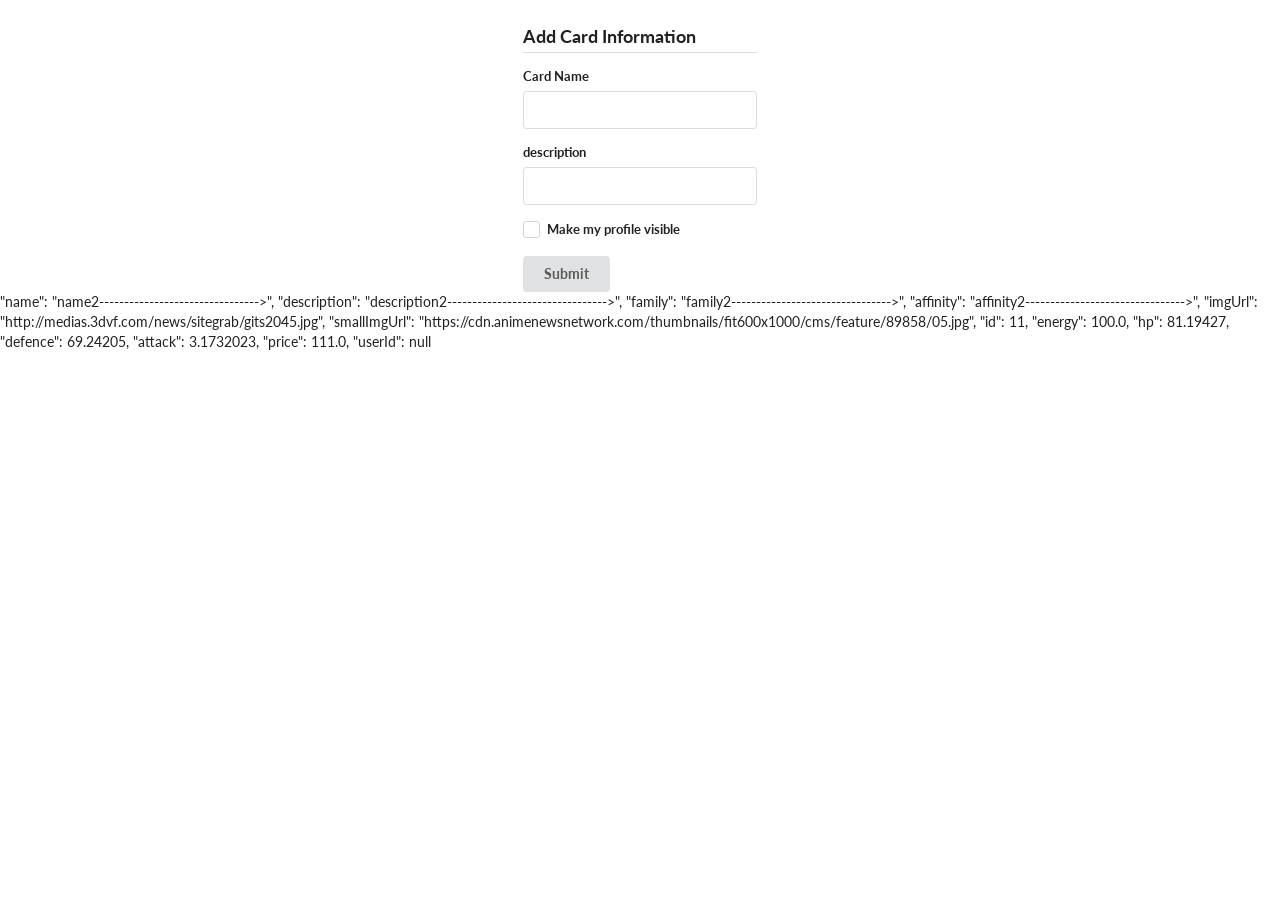
==== asi1-visual/atelierI/add-Card.html @ c1281dd5 "add other thing important" ====
<!DOCTYPE html>
<html>
    <head>
        <!-- Standard Meta -->
        <meta charset="utf-8" />
        <meta http-equiv="X-UA-Compatible" content="IE=edge,chrome=1" />
        <meta name="viewport" content="width=device-width, initial-scale=1.0, maximum-scale=1.0">

        <!-- Site Properties -->
        <title>Grid Example - Semantic</title>

        <link rel="stylesheet" type="text/css" href="../lib/Semantic-UI-CSS-master/semantic.min.css">
        <link rel="stylesheet" type="text/css" href="css/custom.css">

    </head>

    <body>

        <div class="ui five column grid">
            <div class="row"></div>
            <div class="column"></div>
            <div class="column"></div>
            <div class="column">

                <form class="ui form" action="./addData" method="">

                    <h3 class="ui dividing header">Add Card Information</h3>

                    <div class="field">
                        <label>Card Name</label>
                        <input type="text" name="name" >
                    </div>

                    <div class="field">
                        <label>description</label>
                        <input type="text" name="description">
                    </div>

                    <div class="field">
                        <div class="ui checkbox field">
                            <input type="checkbox" name="pvisible">
                            <label>Make my profile visible</label>
                        </div>
                    </div>
                    <button class="ui button" type="submit" >Submit</button>

                </form>
            </div>
        </div>

        "name": "name2-------------------------------->",
        "description": "description2-------------------------------->",
        "family": "family2-------------------------------->",
        "affinity": "affinity2-------------------------------->",
        "imgUrl": "http://medias.3dvf.com/news/sitegrab/gits2045.jpg",
        "smallImgUrl": "https://cdn.animenewsnetwork.com/thumbnails/fit600x1000/cms/feature/89858/05.jpg",
        "id": 11,
        "energy": 100.0,
        "hp": 81.19427,
        "defence": 69.24205,
        "attack": 3.1732023,
        "price": 111.0,
        "userId": null

    </body>
</html>
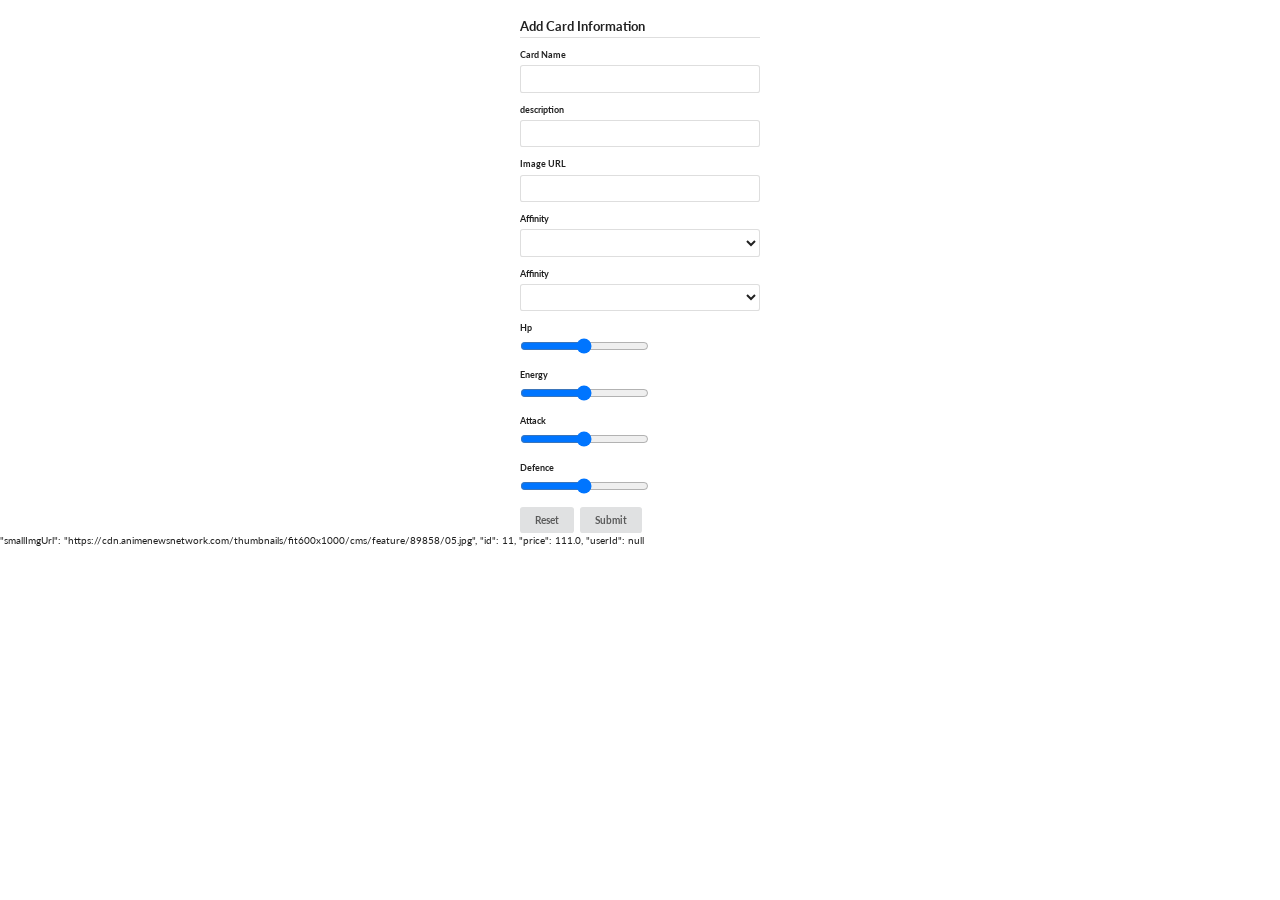
==== commit 089a2cde: "add card" ====
--- a/asi1-visual/atelierI/add-Card.html
+++ b/asi1-visual/atelierI/add-Card.html
@@ -37,28 +37,58 @@
                     </div>
 
                     <div class="field">
-                        <div class="ui checkbox field">
-                            <input type="checkbox" name="pvisible">
-                            <label>Make my profile visible</label>
-                        </div>
+                        <label>Image URL</label>
+                        <input type="text" name="imgUrl">
                     </div>
+
+                    <div class="field">
+                        <label>Affinity</label>
+                        <select name="affinity"> </select>
+                    </div>
+
+                    <div class="field">
+                        <label>Affinity</label>
+                        <select name="affinity"> </select>
+                    </div>
+
+                    <div class="field">
+                        <label>Hp</label>
+                        <input type="range" name="hp" min="1" max ="100" value="50"> 
+                    </div>
+
+                    <div class="field">
+                        <label>Energy</label>
+                        <input type="range" name="energy" min="1" max ="100" value="50"> 
+                    </div>
+
+                    <div class="field">
+                        <label>Attack</label>
+                        <input type="range" name="attack" min="1" max ="100" value="50"> 
+                    </div>
+
+                    <div class="field">
+                        <label>Defence</label>
+                        <input type="range" name="defence" min="1" max ="100" value="50"> 
+                    </div>
+
+
+
+
+
+
+
+
+                    <button class="ui button" type="reset" >Reset</button>
+                    
                     <button class="ui button" type="submit" >Submit</button>
 
                 </form>
             </div>
         </div>
 
-        "name": "name2-------------------------------->",
-        "description": "description2-------------------------------->",
-        "family": "family2-------------------------------->",
-        "affinity": "affinity2-------------------------------->",
-        "imgUrl": "http://medias.3dvf.com/news/sitegrab/gits2045.jpg",
+  
         "smallImgUrl": "https://cdn.animenewsnetwork.com/thumbnails/fit600x1000/cms/feature/89858/05.jpg",
         "id": 11,
-        "energy": 100.0,
-        "hp": 81.19427,
-        "defence": 69.24205,
-        "attack": 3.1732023,
         "price": 111.0,
         "userId": null
 
--- a/asi1-visual/atelierI/css/custom.css
+++ b/asi1-visual/atelierI/css/custom.css
@@ -0,0 +1,28 @@
+html{
+    font-size: 10px
+}
+
+body{
+    font-size: 10px
+}
+
+.imageCard{
+    height: 100px;
+}
+
+.limitText{
+    text-overflow:ellipsis;
+}
+
+.ui.messageLight{
+    background: #ffffff;
+    padding: 1em 1.5em;
+    line-height: 1.4285em;
+    border-radius: .28571429rem;
+    -webkit-box-shadow: 0 0 0 1px rgba(252, 252, 252, 0.22) inset, 0 0 0 0 transparent;
+    box-shadow: 0 0 0 1px rgba(252, 252, 252, 0.22) inset, 0 0 0 0 transparent;
+}
+
+.overflowHiden{
+    overflow:  auto;
+}
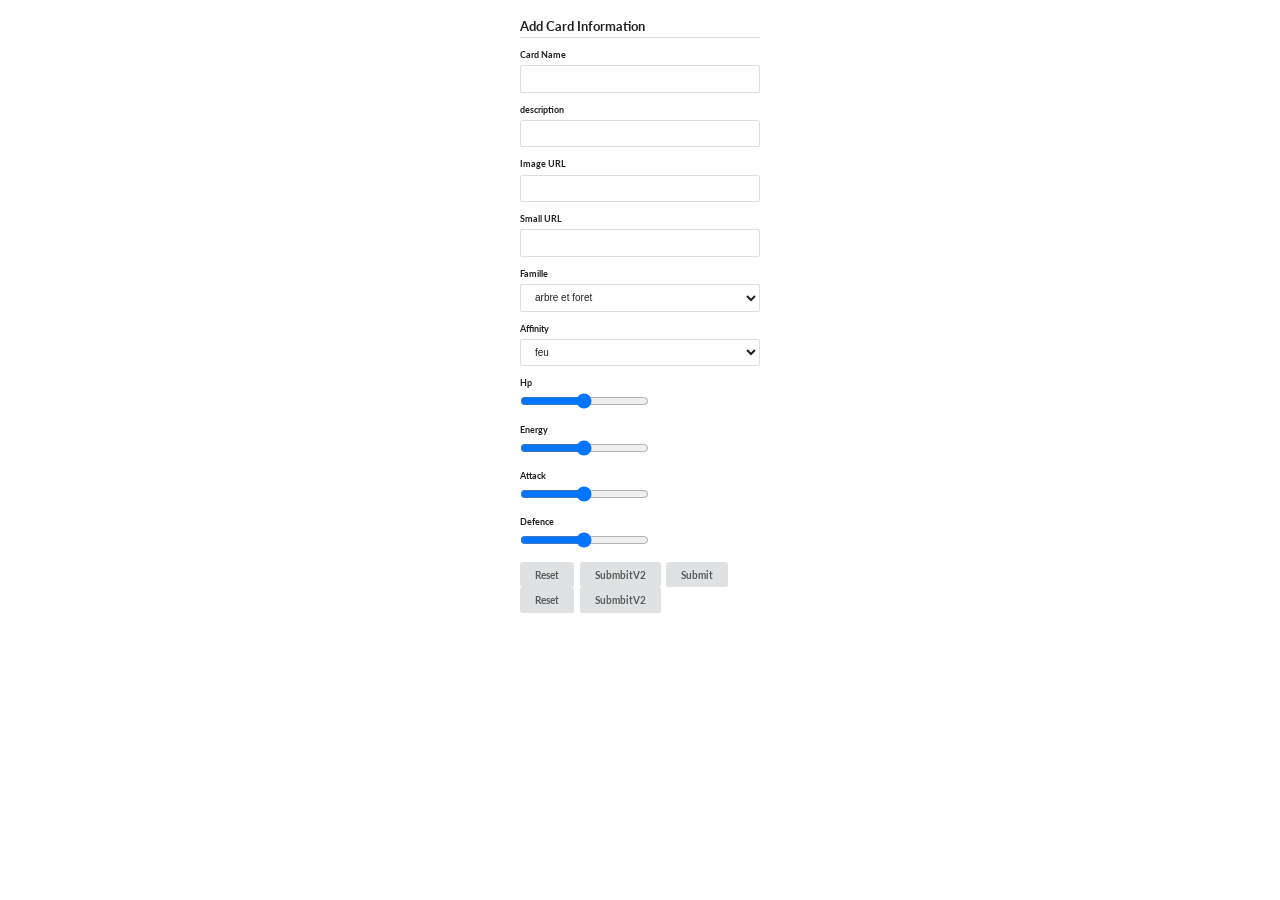
==== commit 3270d36e: "pushc sc1" ====
--- a/asi1-visual/atelierI/add-Card.html
+++ b/asi1-visual/atelierI/add-Card.html
@@ -12,6 +12,8 @@
         <link rel="stylesheet" type="text/css" href="../lib/Semantic-UI-CSS-master/semantic.min.css">
         <link rel="stylesheet" type="text/css" href="css/custom.css">
 
+        <script src="js/addCard.js"></script>
+
     </head>
 
     <body>
@@ -22,10 +24,12 @@
             <div class="column"></div>
             <div class="column">
 
-                <form class="ui form" action="./addData" method="">
+                <h3 class="ui dividing header">Add Card Information</h3>
 
-                    <h3 class="ui dividing header">Add Card Information</h3>
 
+                <form id="formAddCard" class="ui form" action="https://asi2-backend-market.herokuapp.com/card" method="POST">
+
+                 
                     <div class="field">
                         <label>Card Name</label>
                         <input type="text" name="name" >
@@ -33,7 +37,7 @@
 
                     <div class="field">
                         <label>description</label>
-                        <input type="text" name="description">
+                        <input type="text" name="description" >
                     </div>
 
                     <div class="field">
@@ -42,13 +46,28 @@
                     </div>
 
                     <div class="field">
-                        <label>Affinity</label>
-                        <select name="affinity"> </select>
+                        <label>Small URL</label>
+                        <input type="text" name="smallImgUrl">
+                    </div>
+
+                    <div class="field">
+                        <label>Famille</label>
+                        <select name="famille"> 
+                            <option value="arbre et foret">arbre et foret</option>
+                            <option value="coding machine">coding machine</option>
+                            <option value="truc chelou">truc chelou</option>
+                            <option value="gros dealos">gros dealos</option>
+                        </select>
                     </div>
 
                     <div class="field">
                         <label>Affinity</label>
-                        <select name="affinity"> </select>
+                        <select name="affinity"> 
+                            <option value="feu">feu</option>
+                            <option value="air">air</option>
+                            <option value="terre">terre</option>
+                            <option value="pas ouf">pas ouf</option>
+                        </select>
                     </div>
 
                     <div class="field">
@@ -72,25 +91,21 @@
                     </div>
 
 
+                    <button class="ui button" type="reset" >Reset</button>
+
+                    <button class="ui button" type=""  onclick="getInput()" >SubmbitV2</button>
+                
+                    <button class="ui button" type="submit" >Submit</button>
 
 
+                </form>
+                <button class="ui button" type="reset" >Reset</button>
+                <button class="ui button"  onclick="getInput()" >SubmbitV2</button>
+                
 
-
-
-
-                    <button class="ui button" type="reset" >Reset</button>
-                    
-                    <button class="ui button" type="submit" >Submit</button>
-
-                </form>
             </div>
         </div>
 
-  
-        "smallImgUrl": "https://cdn.animenewsnetwork.com/thumbnails/fit600x1000/cms/feature/89858/05.jpg",
-        "id": 11,
-        "price": 111.0,
-        "userId": null
-
+   
     </body>
 </html>
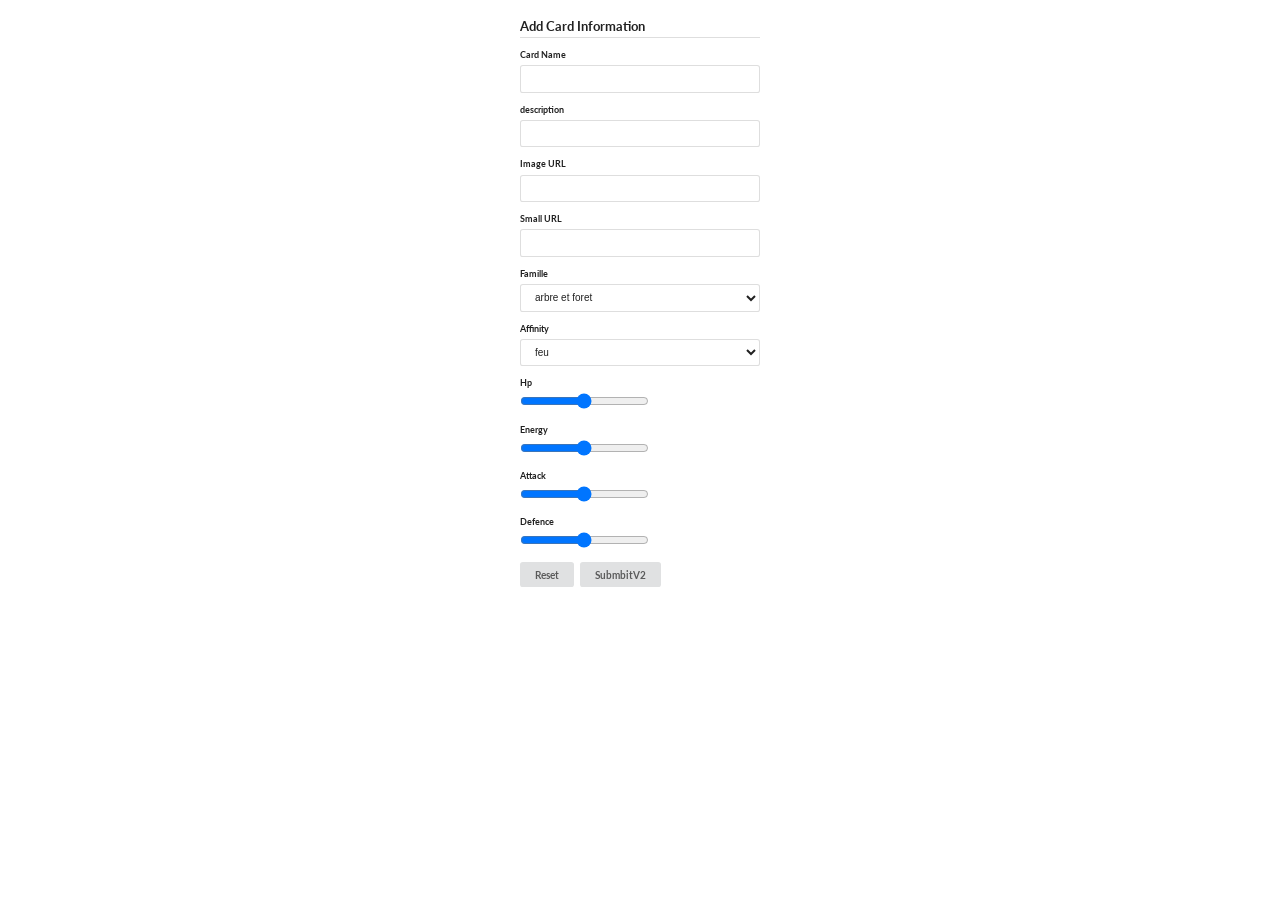
==== commit c66587fb: "add cards all set" ====
--- a/asi1-visual/atelierI/add-Card.html
+++ b/asi1-visual/atelierI/add-Card.html
@@ -27,7 +27,8 @@
                 <h3 class="ui dividing header">Add Card Information</h3>
 
 
-                <form id="formAddCard" class="ui form" action="https://asi2-backend-market.herokuapp.com/card" method="POST">
+                <form id="formAddCard" class="ui form" action="https://asi2-backend-market.herokuapp.com/card"
+                 method="POST">
 
                  
                     <div class="field">
@@ -89,19 +90,13 @@
                         <label>Defence</label>
                         <input type="range" name="defence" min="1" max ="100" value="50"> 
                     </div>
-
+                    
 
                     <button class="ui button" type="reset" >Reset</button>
+                    <button class="ui button" type="button"  onclick="POSTHTML()" >SubmbitV2</button>
+                    </form>
 
-                    <button class="ui button" type=""  onclick="getInput()" >SubmbitV2</button>
-                
-                    <button class="ui button" type="submit" >Submit</button>
-
-
-                </form>
-                <button class="ui button" type="reset" >Reset</button>
-                <button class="ui button"  onclick="getInput()" >SubmbitV2</button>
-                
+                    <p id="succesMessage"></p>
 
             </div>
         </div>
